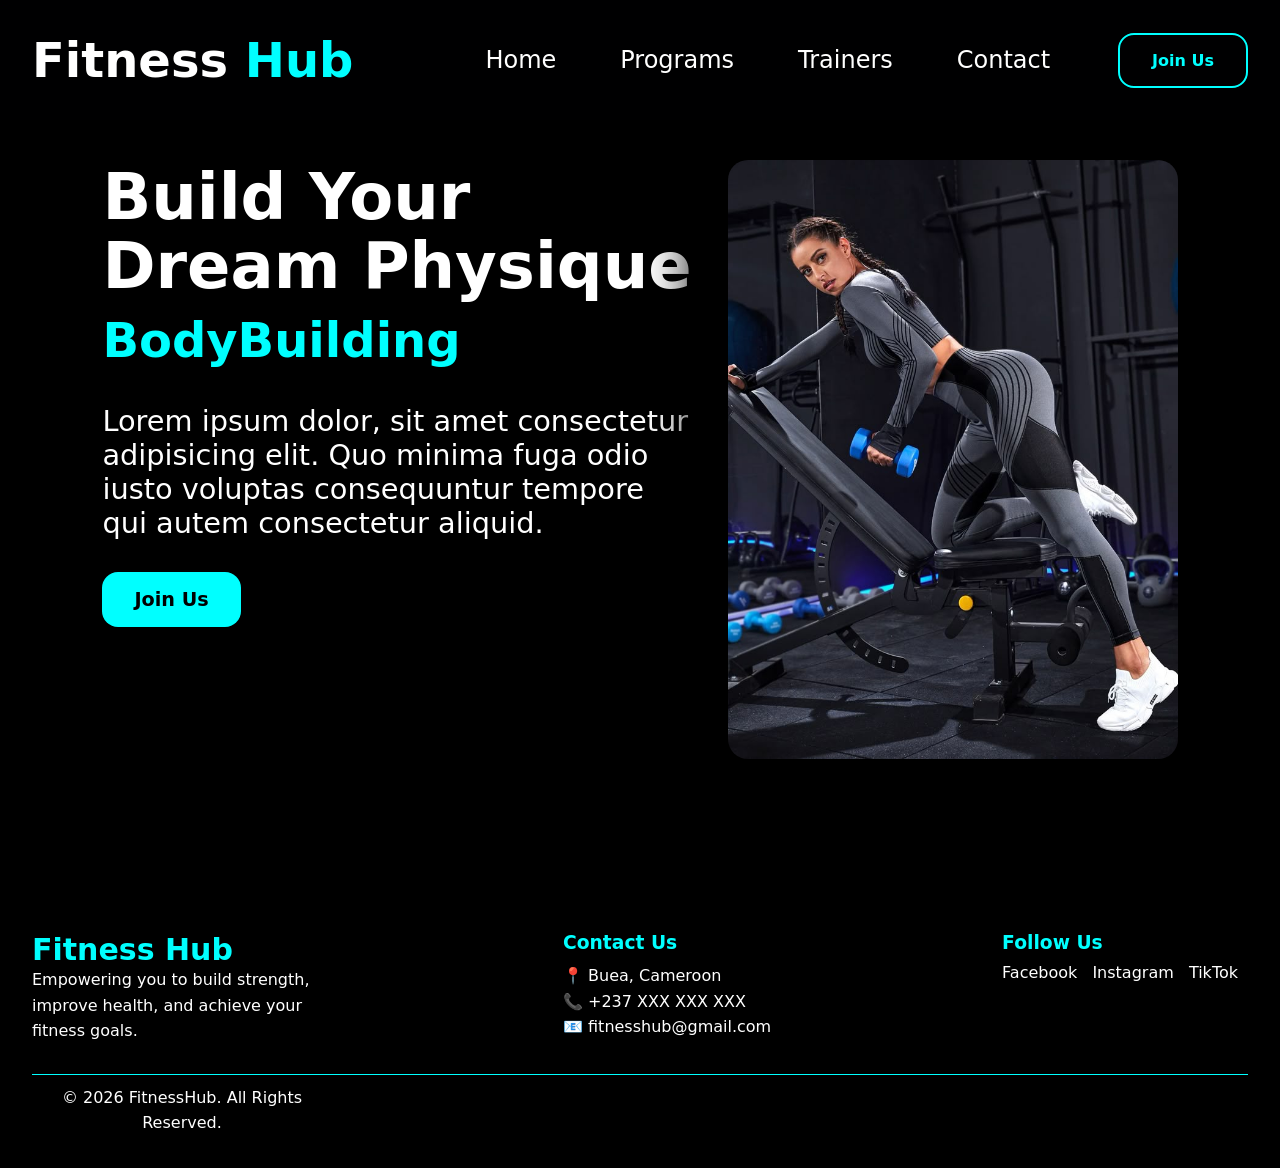
==== index.html @ 85833190 "placed index.html in the root files" ====
<!DOCTYPE html>
<html lang="en">
<head>
    <meta charset="UTF-8">
    <meta name="viewport" content="width=, initial-scale=1.0">
    <link rel="stylesheet" href="\Styles\home.css">
    <title>Fitness Hub</title>
    <link rel="stylesheet" href="/Styles/home.css">
    <link rel="stylesheet" href="/Styles/navbar.css">
</head>
<body>
    <header>
        <a href="#" class="logo">Fitness <span>Hub</span></a>
        
            <ul class="navbar">
                <li><a href="index.html">Home</a></li>
                <li><a href="Programs.html">Programs</a></li>
                <li><a href="Trainers.html">Trainers</a></li>
                <li><a href="Contact.html">Contact</a></li>
            </ul>
        <div class="top-btn">
            <a href="Join Us.html" class="nav-btn">Join Us</a>
        </div>
    </header>

    <section class="home">
        <div class="home-content">
            <h3>Build Your</h3>
             <h1>Dream Physique</h1>

             <h3><span class="multiple-text">BodyBuilding</span></h3>
            <p>Lorem ipsum dolor, sit amet consectetur adipisicing elit. Quo minima fuga odio iusto voluptas consequuntur tempore qui autem consectetur aliquid.</p>
            
            <a href="Join Us.html" class="btn">Join Us</a>

        </div>
        
        <div class="home-img">
            <img src="\Asset\hero-image1.jpg" alt="" class="home-img">
        </div>
        
    </section>

    <footer class="footer">
    <div class="footer-container">

        <div class="footer-brand">
            <h2>Fitness Hub</h2>
            <p>
                Empowering you to build strength, improve health,
                and achieve your fitness goals.
            </p>
        </div>

        <div class="footer-contact">
            <h3>Contact Us</h3>
            <p>📍 Buea, Cameroon</p>
            <p>📞 +237 XXX XXX XXX</p>
            <p>📧 fitnesshub@gmail.com</p>
        </div>

        <div class="footer-social">
            <h3>Follow Us</h3>
            <a href="#">Facebook</a>
            <a href="#">Instagram</a>
            <a href="#">TikTok</a>
        </div>
    </div>

    <div class="footer-bottom">
        <p>© 2026 FitnessHub. All Rights Reserved.</p>
    </div>
</footer>
</body>
</html>
---- Styles/home.css ----
*{
    margin: 0;
    padding: 0;
    box-sizing: border-box;
    font-family: system-ui, -apple-system, sans-serif;
    text-decoration: none;
    list-style: none;
}

body{
    background-color: #000;
    color: #fff;
}

section{
    min-height: 100vh;
    padding: 10rem 8% 2rem;
}

.home{
    display: flex;
    gap: 2rem;
    justify-content: center;
    align-self: center;
}

.home-content h3{
    font-size: 4rem;
    font-weight: 700;
}

.home-content span{
    font-size: 3rem;
    font-weight: 550;
}

span{
    color: #00ffff;
}

.home-content h1{
    font-size: 4rem;
    font-weight: 700;
    line-height: 1.0;
}

.home-img{
    width: 450px;
    border: none;
    outline: none;
    border-radius: 20px;
    box-shadow: 0 0 60px 20px #000;
    transition: 0.3s ease;
}

.home-content p{
    font-size: 1.8rem;
    margin-bottom: 2rem;
    margin-top: 2rem;
}

.btn{
    display: inline-block;
    padding: 1rem 2rem;
    background-color: #00ffff;
    box-shadow: none;
    font-size: 1.2rem;
    border-radius: 1rem;
    color: #000;
    font-weight: 600;
    transition: 0.5s ease;
}

.btn:hover{
    color: #fff;
    box-shadow: 0 0 1.3rem #00ffff;
}

.footer{
    position: relative;
    bottom: 0;
    width: 100%;
    padding: 40px 0;
    background-color: #000;
}

.footer .social{
    text-align: center;
    padding-bottom: 20px;
    color: #00ffff;
}

.footer .social a{
    font-size: 25px;

}
---- Styles/navbar.css ----
header{
    position: fixed;
    width: 100%;
    top: 0;
    right: 0;
    z-index: 1000;
    display: flex;
    flex-wrap: wrap;
    justify-content: space-between;
    align-items: center;
    padding: 2rem ;
    background: rgba(0, 0, 0.5);
}

.logo{
    font-size: 3rem;
    color: #fff;
    font-weight: 800;
    cursor: pointer;
}

.logo:hover{
    transform: scale(1.1);
}

span{
    color: #00ffff;
}

.navbar{
    display: flex;
}

.navbar a{
    font-size: 1.5rem;
    font-weight: 500;
    color: #fff;
    margin-left: 4rem;
    border-bottom: 3px solid transparent;
}

.navbar a:hover{
    color: #00ffff;
    border-bottom: 3px solid #00ffff;
}

.nav-btn{
    display: inline-block;
    padding: 1rem 2rem;
    background: transparent;
    color: #00ffff;
    border: 2px solid #00ffff;
    border-radius: 1rem;
    font-weight: 600;
    transition: all 0.5s ease;
}

.nav-btn:hover{
    background-color: #00ffff;
    color: #fff;
    box-shadow: 0 0 18px #00ffff;
}

.footer {
    background: #000;
    color: #fff;
    padding: 2rem;
    font-family: Arial, sans-serif;
}

.footer-container {
    display: flex;
    justify-content: space-between;
    flex-wrap: wrap;
    gap: 30px;
}

.footer h2 {
    color: #00ffff;
    font-size: 30px;
}

.footer h3 {
    color: #00ffff;
    margin-bottom: 10px;
}

.footer p {
    color: #fff;
    max-width: 300px;
    line-height: 1.6;
}

.footer-social a {
    color: #fff;
    text-decoration: none;
    margin-right: 10px;
    transition: 0.3s ease;
}

.footer-social a:hover {
    color: #00ffff;
}

.footer-bottom {
    border-top: 1px solid #00ffff;
    text-align: center;
    justify-items: center;
    margin-top: 30px;
    padding-top: 10px;
    color: #00ffff;
}


@media(max-width: 768px){
    .footer-container {
        flex-direction: column;
        text-align: center;
        align-items: center;
    }
}
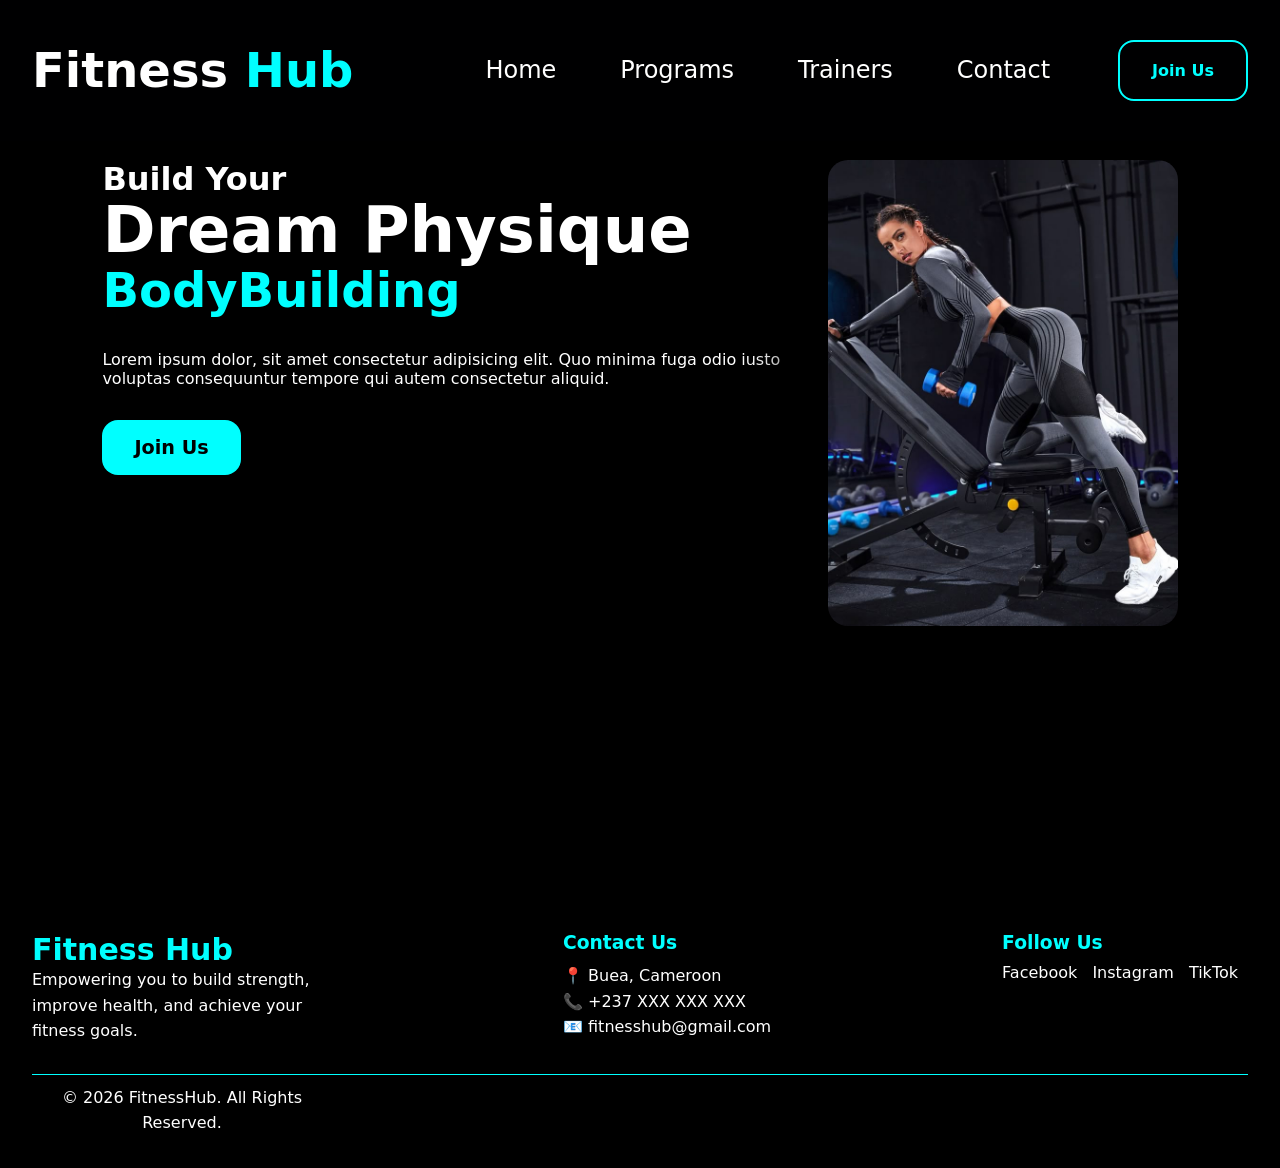
==== commit af98f5e5: "changes" ====
--- a/index.html
+++ b/index.html
@@ -2,8 +2,8 @@
 <html lang="en">
 <head>
     <meta charset="UTF-8">
-    <meta name="viewport" content="width=, initial-scale=1.0">
-    <link rel="stylesheet" href="\Styles\home.css">
+    <meta name="viewport"
+     content="width=, initial-scale=1.0">
     <title>Fitness Hub</title>
     <link rel="stylesheet" href="/Styles/home.css">
     <link rel="stylesheet" href="/Styles/navbar.css">
@@ -14,12 +14,12 @@
         
             <ul class="navbar">
                 <li><a href="index.html">Home</a></li>
-                <li><a href="Programs.html">Programs</a></li>
-                <li><a href="Trainers.html">Trainers</a></li>
-                <li><a href="Contact.html">Contact</a></li>
+                <li><a href="/Pages/Programs.html">Programs</a></li>
+                <li><a href="/Pages/Trainers.html">Trainers</a></li>
+                <li><a href="/Pages/Contact.html">Contact</a></li>
             </ul>
         <div class="top-btn">
-            <a href="Join Us.html" class="nav-btn">Join Us</a>
+            <a href="/Pages/Join Us.html" class="nav-btn">Join Us</a>
         </div>
     </header>
 
--- a/Styles/home.css
+++ b/Styles/home.css
@@ -93,4 +93,79 @@
 .footer .social a{
     font-size: 25px;
 
+}
+
+/* ==========================
+TABLETS
+========================== */
+
+@media (max-width:992px){
+
+header{
+padding:20px 5%;
+}
+.home{
+flex-direction:column-reverse;
+text-align:center;
+padding-top:120px;
+}
+.home-content h1;
+font-size:3rem;
+}
+.home-content h3{
+font-size:2rem;
+}
+.home-content p{
+font-size:1rem;
+}
+.home-img img{
+max-width:350px;
+}
+}
+
+/* ==========================
+PHONES
+========================== */
+
+@media(max-width:768px){
+.navbar{
+flex-direction:column;
+gap:15px;
+}
+.home{
+padding:130px 20px 50px;
+}
+.home-content h1{
+font-size:2.4rem;
+}
+.home-content h3{
+font-size:1.6rem;
+}
+.btn{
+padding:12px 25px;
+font-size:16px;
+}
+.footer-container{
+flex-direction:column;
+text-align:center;
+gap:30px;
+}
+}
+/* ==========================
+SMALL PHONES
+========================== */
+
+@media(max-width:480px){
+.home-content h1{
+font-size:2rem;
+}
+.home-content h3{
+font-size:1.3rem;
+}
+.home-content p{
+font-size:.95rem;
+}
+.home-img img{
+max-width:280px;
+    }
 }
--- a/Styles/navbar.css
+++ b/Styles/navbar.css
@@ -10,6 +10,7 @@
     align-items: center;
     padding: 2rem ;
     background: rgba(0, 0, 0.5);
+    line-height: 1.6;
 }
 
 .logo{
@@ -29,6 +30,9 @@
 
 .navbar{
     display: flex;
+}
+nav ul li{
+    list-style: none;
 }
 
 .navbar a{
@@ -118,4 +122,69 @@
         text-align: center;
         align-items: center;
     }
+    header{
+        flex-direction: column;
+        align-items: center;
+        justify-content: center;
+        padding: 15px 5%;
+        gap: 15px;
+    }
+
+    .logo{
+        font-size: 1.8rem;
+        margin-bottom: 10px;
+    }
+
+    .navbar{
+        display: flex;
+        flex-wrap: wrap;
+        justify-content: center;
+        align-items: center;
+        gap: 12px;
+        width: 100%;
+    }
+
+    .navbar a{
+        font-size: 15px;
+        padding: 8px 12px;
+    }
+
+    .home{
+        flex-direction: column;
+        text-align: center;
+        gap: 30px;
+    }
+
+    .home-content h1{
+        font-size: 2.5rem;
+    }
+
+    .home-content h3{
+        font-size: 1.6rem;
+    }
+
+    .home-content p{
+        font-size: 1rem;
+    }
+
+    .home-img img{
+        width: 100%;
+        max-width: 320px;
+    }
+
+    .features{
+        flex-direction: column;
+        align-items: center;
+    }
+
+    .card{
+        width: 90%;
+    }
+
+    .footer-container{
+        flex-direction: column;
+        align-items: center;
+        text-align: center;
+        gap: 25px;
+    }
 }
